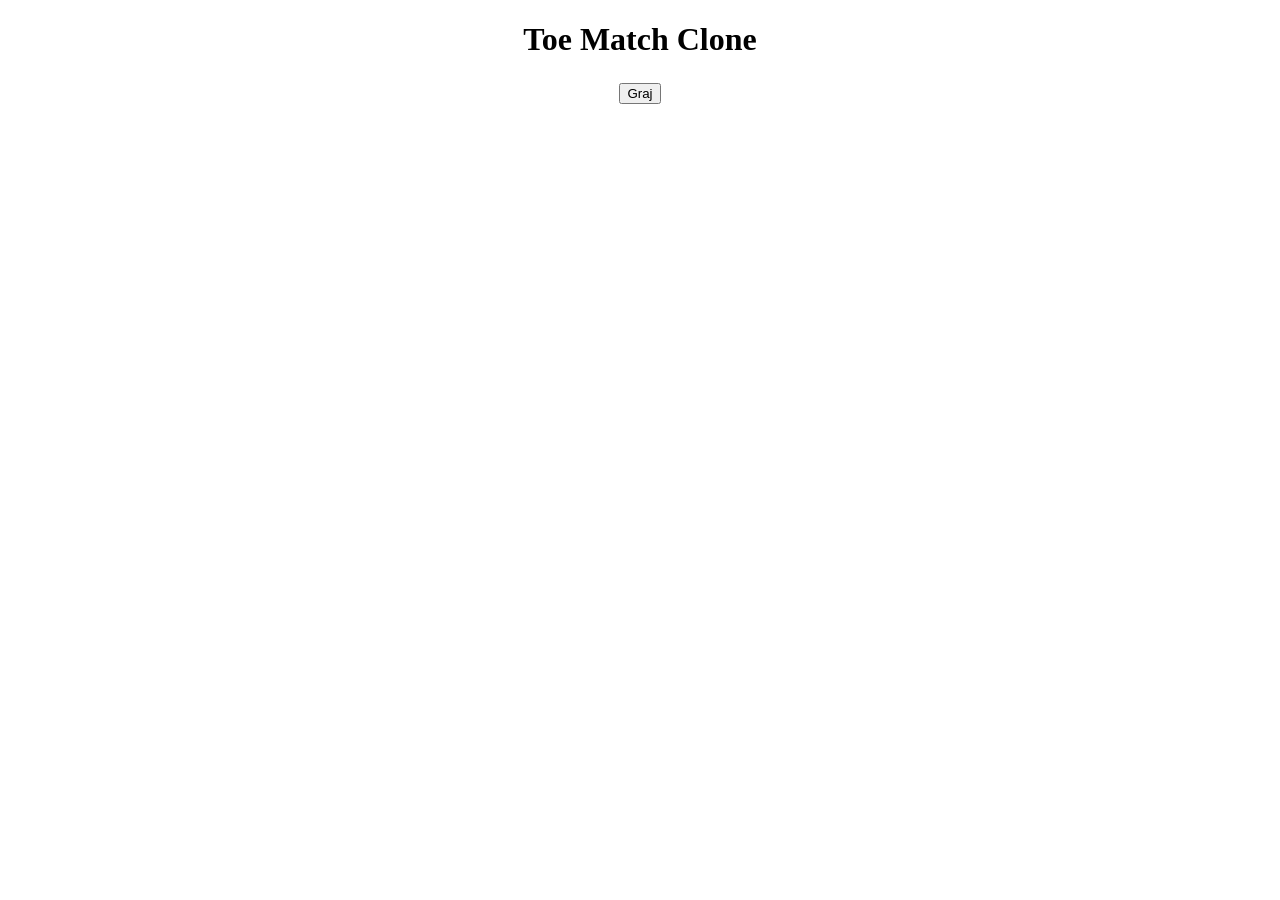
==== index.html @ 4575ce24 "html" ====
<!DOCTYPE html>
<html lang="pl">
<head>
<meta charset="UTF-8">
<title>Toe Match Clone</title>
</head>

<body>

<h1 align="center">Toe Match Clone</h1>

<table width="100%" height="80%">
<tr>
<td align="center" valign="middle">
<button onclick="startGame()">Graj</button>
</td>
</tr>
</table>

<script>

</script>

</body>
</html>
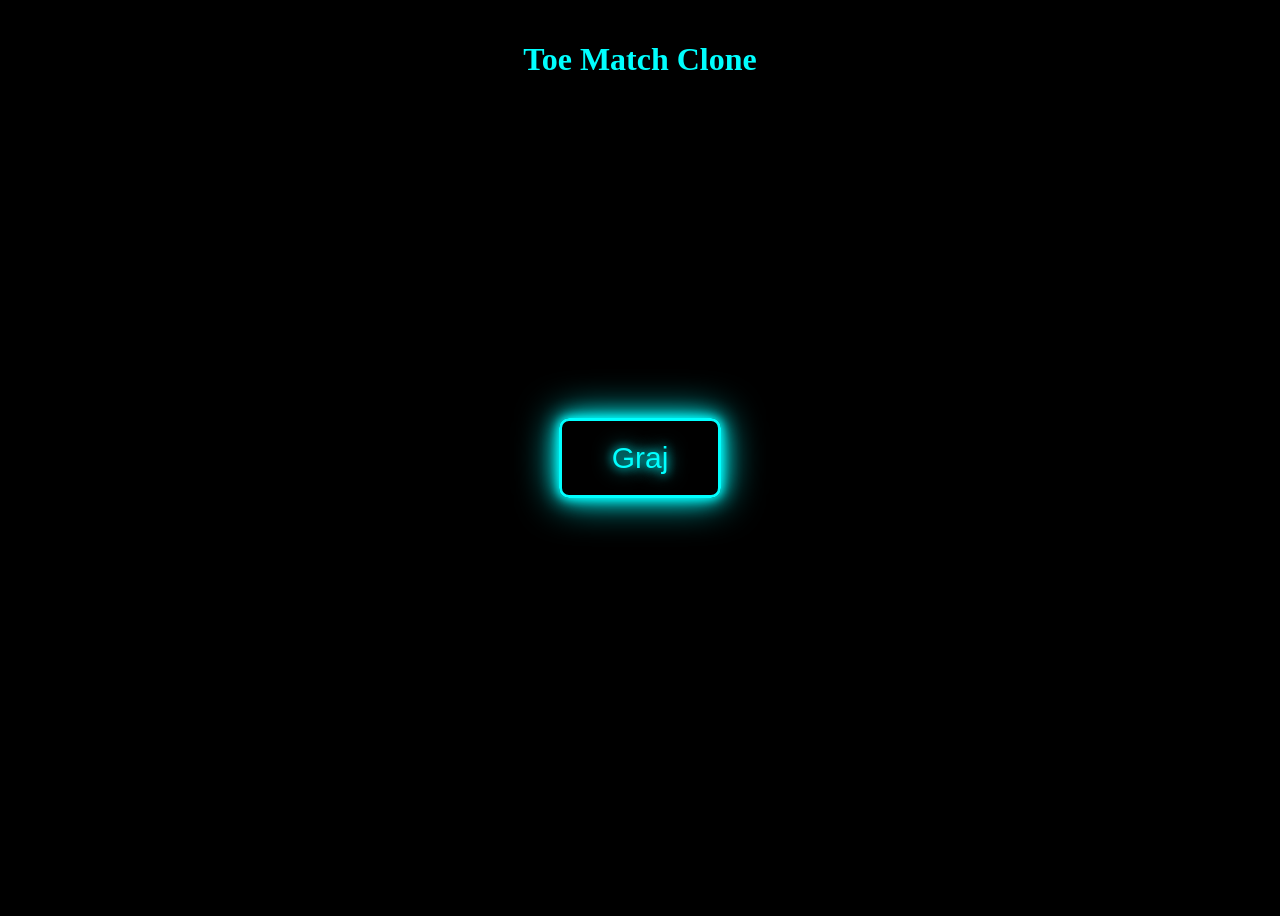
==== commit cfca7f30: "css" ====
--- a/index.html
+++ b/index.html
@@ -1,6 +1,7 @@
 <!DOCTYPE html>
 <html lang="pl">
 <head>
+ <link rel="stylesheet" href="mein.css">
 <meta charset="UTF-8">
 <title>Toe Match Clone</title>
 </head>
--- a/mein.css
+++ b/mein.css
@@ -0,0 +1,31 @@
+body{
+    background:black;
+    display:flex;
+    justify-content:center;
+    align-items:center;
+    height:100vh;
+}
+
+button{
+    padding:20px 50px;
+    font-size:30px;
+    color:#0ff;
+    background:transparent;
+    border:3px solid #0ff;
+    border-radius:10px;
+    cursor:pointer;
+    text-shadow:0 0 10px #0ff, 0 0 20px #0ff;
+    box-shadow:0 0 10px #0ff, 0 0 20px #0ff, 0 0 40px #0ff;
+}
+
+button:hover{
+    box-shadow:0 0 20px #0ff, 0 0 40px #0ff, 0 0 80px #0ff;
+}
+
+h1{
+    color: #0ff;
+    text-align:center;
+    position:absolute;
+    top:20px;
+    width:100%;
+}
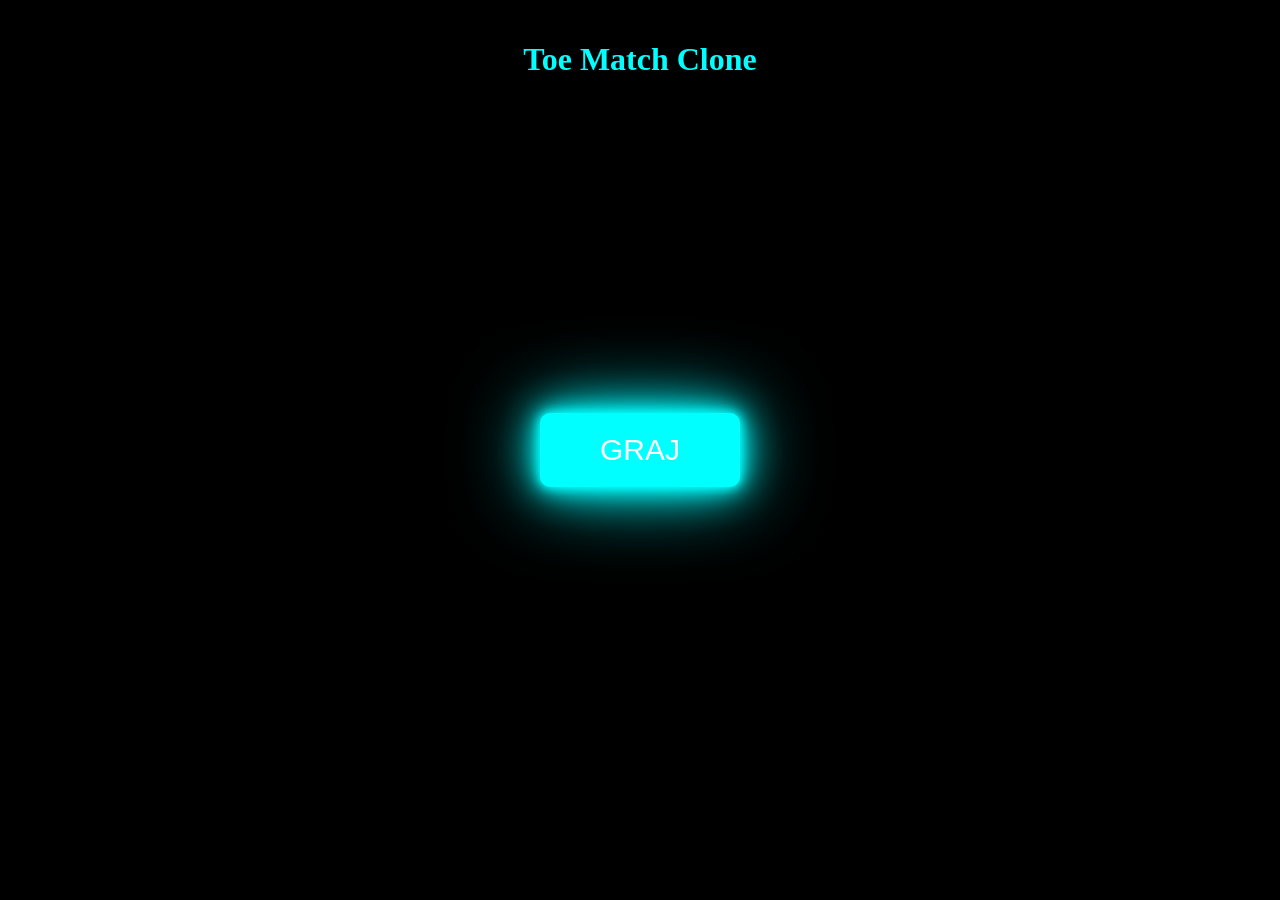
==== commit efdee24b: "jest" ====
--- a/index.html
+++ b/index.html
@@ -13,7 +13,9 @@
 <table width="100%" height="80%">
 <tr>
 <td align="center" valign="middle">
-<button onclick="startGame()">Graj</button>
+<a href="gra.html">
+<button>GRAJ</button>
+</a>
 </td>
 </tr>
 </table>
--- a/mein.css
+++ b/mein.css
@@ -1,21 +1,21 @@
 body{
     background:black;
+    margin:0;
+    height:100vh;
     display:flex;
     justify-content:center;
     align-items:center;
-    height:100vh;
 }
 
 button{
-    padding:20px 50px;
+    padding:20px 60px;
     font-size:30px;
-    color:#0ff;
-    background:transparent;
-    border:3px solid #0ff;
+    color:white;
+    background:#00ffff;
+    border:none;
     border-radius:10px;
     cursor:pointer;
-    text-shadow:0 0 10px #0ff, 0 0 20px #0ff;
-    box-shadow:0 0 10px #0ff, 0 0 20px #0ff, 0 0 40px #0ff;
+    box-shadow:0 0 10px #00ffff, 0 0 20px #00ffff, 0 0 40px #00ffff, 0 0 80px #00ffff;
 }
 
 button:hover{
@@ -23,9 +23,9 @@
 }
 
 h1{
-    color: #0ff;
+    color:#0ff;
     text-align:center;
     position:absolute;
     top:20px;
     width:100%;
-}
+}
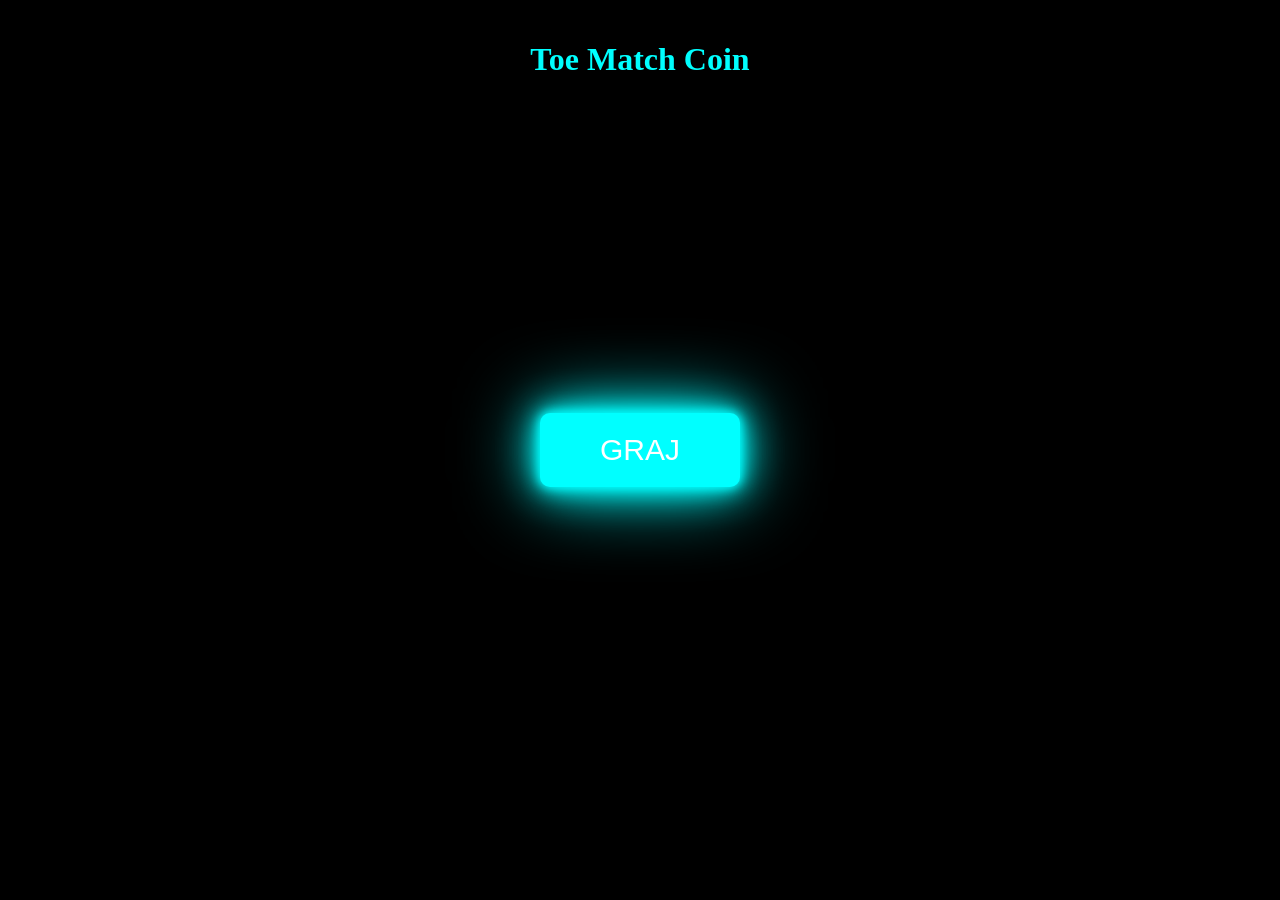
==== commit 9e193e12: "aaaa" ====
--- a/index.html
+++ b/index.html
@@ -3,12 +3,12 @@
 <head>
  <link rel="stylesheet" href="mein.css">
 <meta charset="UTF-8">
-<title>Toe Match Clone</title>
+<title>To Match coin</title>
 </head>
 
 <body>
 
-<h1 align="center">Toe Match Clone</h1>
+<h1 align="center">Toe Match Coin</h1>
 
 <table width="100%" height="80%">
 <tr>
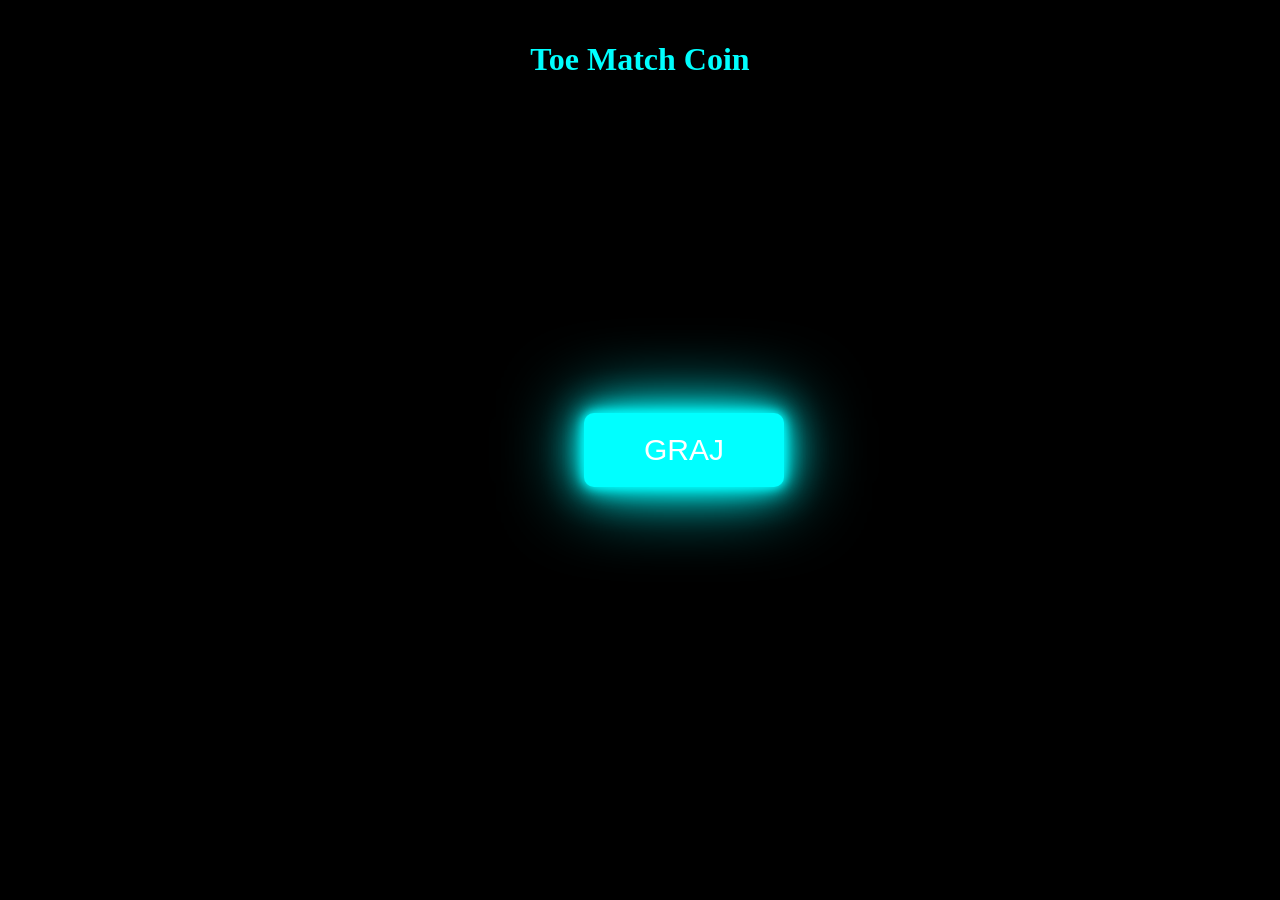
==== commit 26fd555c: "zegar" ====
--- a/index.html
+++ b/index.html
@@ -8,8 +8,8 @@
 
 <body>
 
-<h1 align="center">Toe Match Coin</h1>
-
+<h1 id="tytul" align="center">Toe Match Coin</h1>
+<h2 id="zegar"></h2>
 <table width="100%" height="80%">
 <tr>
 <td align="center" valign="middle">
@@ -20,9 +20,7 @@
 </tr>
 </table>
 
-<script>
-
-</script>
+<script src="strona_startowa.js"></script>
 
 </body>
 </html>
--- a/mein.css
+++ b/mein.css
@@ -28,4 +28,19 @@
     position:absolute;
     top:20px;
     width:100%;
+
+        display: inline-block;
+    cursor: pointer;
+    transition: transform 0.6s;
+}
+
+
+.obrot {
+    transform: rotate(360deg);
+    animation: spin 1s linear;
+}
+
+@keyframes spin {
+    from { transform: rotate(0deg); }
+    to { transform: rotate(360deg); }
 }
